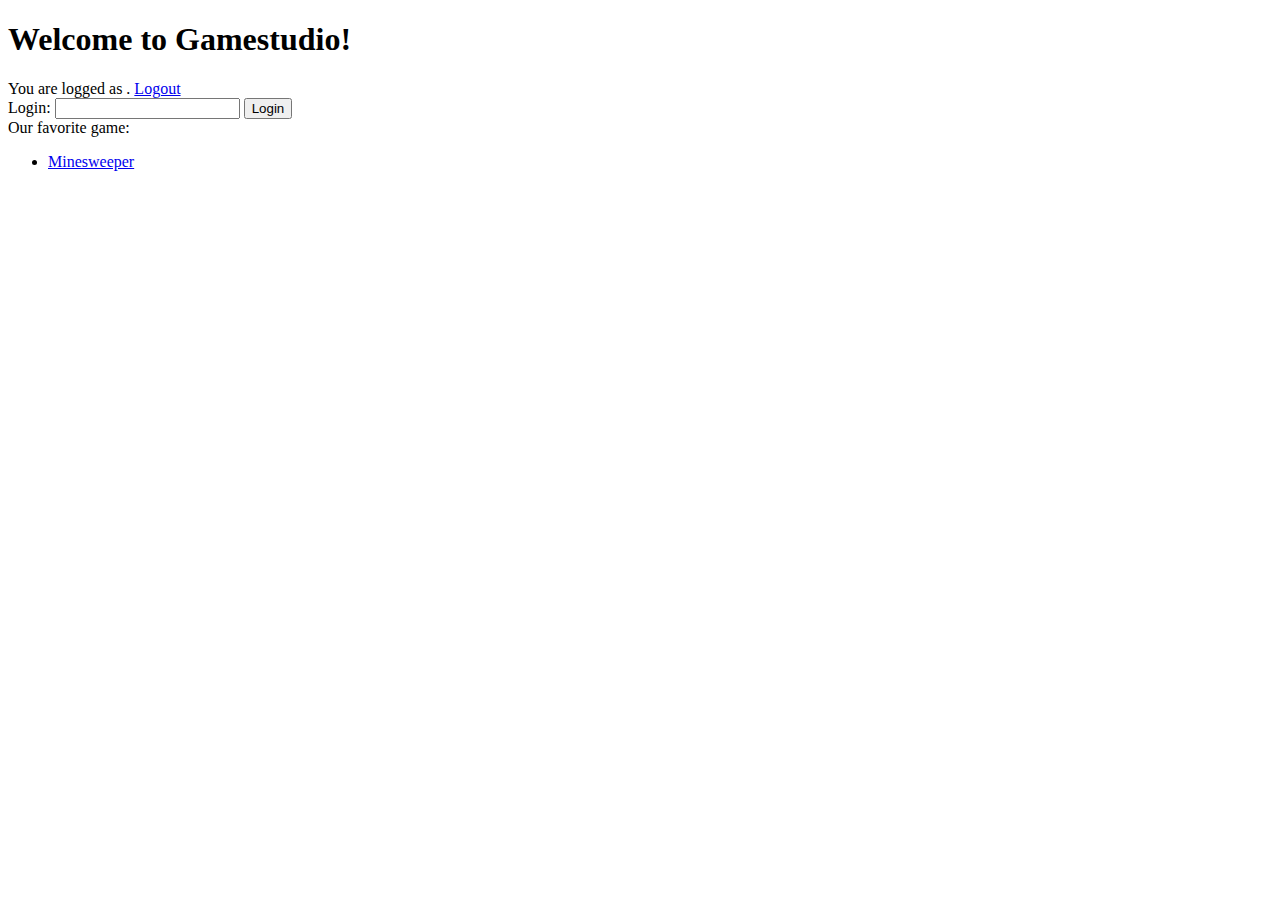
==== src/main/resources/static/index.html @ 0b6853e7 "Try inserting v3 trough Idea" ====
<!DOCTYPE HTML>
<html xmlns:th="http://www.thymeleaf.org">
<head>
    <title>Gamestudio</title>
    <meta http-equiv="Content-Type" content="text/html; charset=UTF-8"/>
    <link rel="stylesheet" href="css/styles.css"/>
    <script src="http://localhost:35729/livereload.js"></script>
</head>
<body>
<h1>Welcome to Gamestudio!</h1>

<div th:if="${@userController.logged}">
    You are logged as <span th:text="${@userController.loggedUser}"/>.
    <a href="/user/logout">Logout</a>
</div>

<div th:if="${not @userController.logged}">
    <form method="get" action="/user/login">
        Login: <input name="login" type="text"/>
        <input type="submit" value="Login">
    </form>
</div>

<div>
    Our favorite game:
    <ul>
        <li><a href="/taptiles">Minesweeper</a></li>
    </ul>
</div>
</body>
</html>
---- src/main/resources/static/css/styles.css ----
.container {
    display: flex;
}

.container .row {
    display: block;
}

.container .column {
    display: block;
}
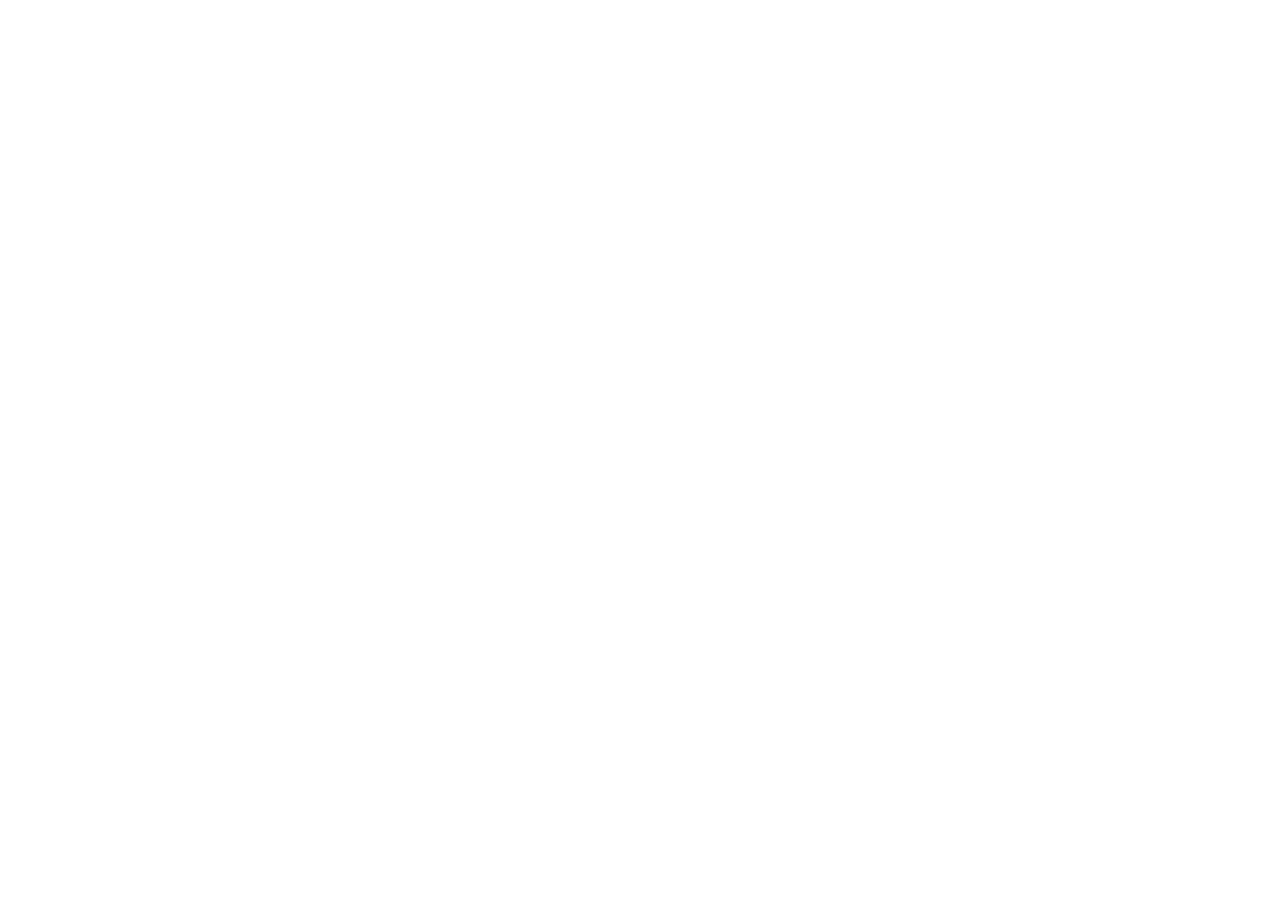
==== commit c05ada37: "Implemented WEB UI using Thymeleaf and Spring MVC." ====
--- a/src/main/resources/static/index.html
+++ b/src/main/resources/static/index.html
@@ -7,25 +7,24 @@
     <script src="http://localhost:35729/livereload.js"></script>
 </head>
 <body>
-<h1>Welcome to Gamestudio!</h1>
+<a style="z-index: 1; width: auto; height: auto" class="indexGradient" href="/taptiles/player">
+    <img class="indexImg" src="/images/taptiles/TAPTILES.png"></img>
+</a>
 
-<div th:if="${@userController.logged}">
-    You are logged as <span th:text="${@userController.loggedUser}"/>.
-    <a href="/user/logout">Logout</a>
+<div class="waveWrapper waveAnimation">
+
+    <div class="waveWrapperInner bgTop">
+        <div class="wave waveTop" style="background-image: url('/images/taptiles/waves/wave-top.png')"></div>
+    </div>
+    <div class="waveWrapperInner bgMiddle">
+        <div class="wave waveMiddle" style="background-image: url('/images/taptiles/waves/wave-mid.png')"></div>
+    </div>
+    <div class="waveWrapperInner bgBottom">
+        <div class="wave waveBottom" style="background-image: url('/images/taptiles/waves/wave-bot.png')"></div>
+    </div>
+
 </div>
 
-<div th:if="${not @userController.logged}">
-    <form method="get" action="/user/login">
-        Login: <input name="login" type="text"/>
-        <input type="submit" value="Login">
-    </form>
-</div>
-
-<div>
-    Our favorite game:
-    <ul>
-        <li><a href="/taptiles">Minesweeper</a></li>
-    </ul>
 </div>
 </body>
 </html>
--- a/src/main/resources/static/css/styles.css
+++ b/src/main/resources/static/css/styles.css
@@ -1,11 +1,404 @@
+
 .container {
     display: flex;
+    font-weight: normal;
+    justify-content: center;
+    align-items: center;
+    margin: 2vw;
 }
 
 .container .row {
     display: block;
 }
 
+span {
+    font-family: Lato;
+}
+
+* {
+    font-family: Lato;
+}
+
+.row {
+    display: flex;
+    flex-direction: row;
+}
+
 .container .column {
     display: block;
-}+}
+
+.container-menu > a a:hover a:visited a:link a:active {
+    text-decoration: none;
+    color: black;
+    font-weight: bold;
+    background: inherit;
+}
+
+input {
+    -webkit-appearance: none;
+    box-shadow: none !important;
+    outline: none;
+    text-align: center;
+}
+
+.container-menu {
+    z-index: 1;
+    font-weight: bold;
+    flex-direction: column;
+    display: flex;
+    justify-content: center;
+    align-items: center;
+}
+
+.container-menu div {
+    margin: 2vh;
+}
+
+.container a, a:hover, a:visited, a:link, a:active {
+    text-decoration: none;
+    color: black;
+    background: inherit;
+}
+
+body {
+    background: url(https://newevolutiondesigns.com/images/freebies/texture-wallpaper-31.jpg) no-repeat;
+    background-attachment: fixed;
+    background-size: cover;
+    display: grid;
+    align-items: center;
+    justify-content: center;
+    height: 98vh;
+    width: 98vw;
+}
+
+.radial-gradient:hover {
+    opacity: 100%;
+}
+
+.radial-gradient {
+    opacity: 60%;
+    display: flex;
+    width: 10vw;
+    height: 10vh;
+    justify-content: center;
+    align-items: center;
+    font-family: 'Lato';
+    margin: 0.5vh;
+    font-size: 3vw;
+    box-shadow: 0 0 0.2rem 0 rgba(0, 0, 0, .4);
+    border-radius: 7px;
+    position: relative;
+    z-index: 1;
+    background: inherit;
+    overflow: hidden;
+    transition: opacity 1s ease-in-out;
+}
+
+.radial-gradient-removed {
+    opacity: 0%;
+    display: flex;
+    width: 10vw;
+    height: 10vh;
+    justify-content: center;
+    align-items: center;
+    font-family: 'Lato';
+    margin: 0.5vh;
+    font-size: 3vw;
+    box-shadow: 0 0 0.2rem 0 rgba(0, 0, 0, .4);
+    border-radius: 7px;
+    position: relative;
+    z-index: 1;
+    background: inherit;
+    overflow: hidden;
+}
+
+.comment {
+    padding-left: 2px;
+    box-shadow: 0 0 0.2rem 0 rgba(0, 0, 0, .4);
+    margin: 1vw;
+}
+
+.commentContent {
+    font-size: 0.8vw;
+    border-radius: 20px;
+    font-weight: bold;
+}
+
+.commentName {
+    font-size: 1vw;
+    width: 7vw;
+    margin-bottom: 0.55vh;
+    font-weight: bolder;
+}
+
+.commentContainer {
+    justify-content: center;
+    align-items: center;
+    font-family: 'Lato';
+    width: 12vw;
+}
+
+.radial-gradient:hover {
+    opacity: 100%;
+}
+
+.comment {
+    opacity: 60%;
+    display: flex;
+    flex-direction: column;
+    justify-content: left;
+    align-items: flex-start;
+    font-family: 'Lato';
+    margin: 0.5vh;
+    font-size: 2vw;
+    box-shadow: 0 0 0.2rem 0 rgba(0, 0, 0, .4);
+    border-radius: 7px;
+    position: relative;
+    z-index: 1;
+    background: inherit;
+    overflow: hidden;
+    transition: opacity 1s ease-in-out;
+}
+
+.comment:before {
+    content: "";
+    position: absolute;
+    background: inherit;
+    z-index: -1;
+    top: 0;
+    left: 0;
+    right: 0;
+    bottom: 0;
+    box-shadow: inset 0 0 2000px rgba(255, 255, 255, .5);
+    filter: blur(20px);
+    margin: -20px;
+    transition: opacity 2s;
+}
+
+
+.radial-gradient-excited {
+    opacity: 80%;
+    display: flex;
+    width: 10vw;
+    height: 10vh;
+    justify-content: center;
+    align-items: center;
+    font-family: 'Lato';
+    margin: 0.5vh;
+    font-size: 3vw;
+    box-shadow: inset 0 0 10px rgba(0, 0, 0, .3);
+    border-radius: 7px;
+    position: relative;
+    z-index: 1;
+    background: inherit;
+    overflow: hidden;
+    transition: opacity 1s ease-in-out;
+}
+
+.radial-gradient-excited:before {
+    content: "";
+    position: absolute;
+    background: inherit;
+    z-index: -1;
+    top: 0;
+    left: 0;
+    right: 0;
+    bottom: 0;
+    box-shadow: inset 0 0 2000px rgba(255, 255, 255, .5);
+    filter: blur(20px);
+    margin: -20px;
+    transition: opacity 2s;
+}
+
+.radial-gradient-hinted {
+    opacity: 80%;
+    display: flex;
+    width: 10vw;
+    height: 10vh;
+    justify-content: center;
+    align-items: center;
+    font-family: 'Lato';
+    margin: 0.5vh;
+    font-size: 3vw;
+    box-shadow: inset 0 0 10px rgba(0, 255, 0, .6);
+    border-radius: 7px;
+    position: relative;
+    z-index: 1;
+    background: inherit;
+    overflow: hidden;
+    transition: opacity 1s ease-in-out;
+}
+
+.radial-gradient-hinted:before {
+    content: "";
+    position: absolute;
+    background: inherit;
+    z-index: -1;
+    top: 0;
+    left: 0;
+    right: 0;
+    bottom: 0;
+    box-shadow: inset 0 0 2000px rgba(255, 255, 255, .5);
+    filter: blur(20px);
+    margin: -20px;
+    transition: opacity 2s;
+}
+
+.radial-gradient:before {
+    content: "";
+    position: absolute;
+    background: inherit;
+    z-index: -1;
+    top: 0;
+    left: 0;
+    right: 0;
+    bottom: 0;
+    box-shadow: inset 0 0 2000px rgba(255, 255, 255, .5);
+    filter: blur(20px);
+    margin: -20px;
+    transition: opacity 2s;
+}
+
+@keyframes move_wave {
+    0% {
+        transform: translateX(0) translateZ(0) scaleY(1)
+    }
+    50% {
+        transform: translateX(-25%) translateZ(0) scaleY(0.55)
+    }
+    100% {
+        transform: translateX(-50%) translateZ(0) scaleY(1)
+    }
+}
+
+.waveWrapper {
+    overflow: hidden;
+    position: absolute;
+    left: 0;
+    right: 0;
+    bottom: 0;
+    top: 0;
+    margin: auto;
+}
+
+.waveWrapperInner {
+    position: absolute;
+    width: 100%;
+    overflow: hidden;
+    height: 100%;
+    bottom: -1px;
+    background: url(https://newevolutiondesigns.com/images/freebies/texture-wallpaper-31.jpg) no-repeat;
+}
+
+.bgTop {
+    z-index: -1;
+    opacity: 0.5;
+}
+
+.bgMiddle {
+    z-index: -2;
+    opacity: 0.75;
+}
+
+.bgBottom {
+    z-index: -3;
+}
+
+.wave {
+    position: absolute;
+    left: 0;
+    width: 200%;
+    height: 100%;
+    background-repeat: repeat no-repeat;
+    background-position: 0 bottom;
+    transform-origin: center bottom;
+}
+
+.waveTop {
+    background-size: 50% 100px;
+}
+
+.waveAnimation .waveTop {
+    animation: move_wave 6s;
+    -webkit-animation: move-wave 6s;
+    -webkit-animation-delay: 1s;
+    animation-delay: 1s;
+}
+
+.waveMiddle {
+    background-size: 50% 120px;
+}
+
+.waveAnimation .waveMiddle {
+    animation: move_wave 10s linear infinite;
+}
+
+.waveBottom {
+    background-size: 50% 100px;
+}
+
+.waveAnimation .waveBottom {
+    animation: move_wave 15s linear infinite;
+}
+
+@keyframes menusize {
+    from {
+        opacity: 0;
+    }
+    to {
+        opacity: 100%;
+    }
+}
+
+@keyframes menusize1 {
+    from {
+        opacity: 0;
+        width: 0px
+    }
+    to {
+        opacity: 100%;
+        width: 20vw
+    }
+}
+
+.indexGradient {
+    animation-name: menusize;
+    animation-duration: 1s;
+    animation-fill-mode: forwards;
+    animation-timing-function: ease-out;
+    animation-delay: 0.3s;
+    opacity: 0;
+    box-shadow: 0 0 0.5rem 0 rgba(0, 0, 0, .4);
+    border-radius: 7px;
+    position: relative;
+    z-index: 1;
+    background: inherit;
+    overflow: hidden;
+}
+
+.indexGradient:before {
+    content: "";
+    position: absolute;
+    background: inherit;
+    z-index: -1;
+    top: 0;
+    left: 0;
+    right: 0;
+    bottom: 0;
+    box-shadow: inset 0 0 600px rgba(255, 255, 255, .6);
+    filter: blur(1px);
+    margin: -20px;
+}
+
+
+.indexImg {
+    background: none;
+    opacity: 0;
+    width: 0;
+    animation-name: menusize1;
+    animation-duration: 2s;
+    animation-fill-mode: forwards;
+    animation-timing-function: ease-in-out;
+    animation-delay: 1s;
+}
